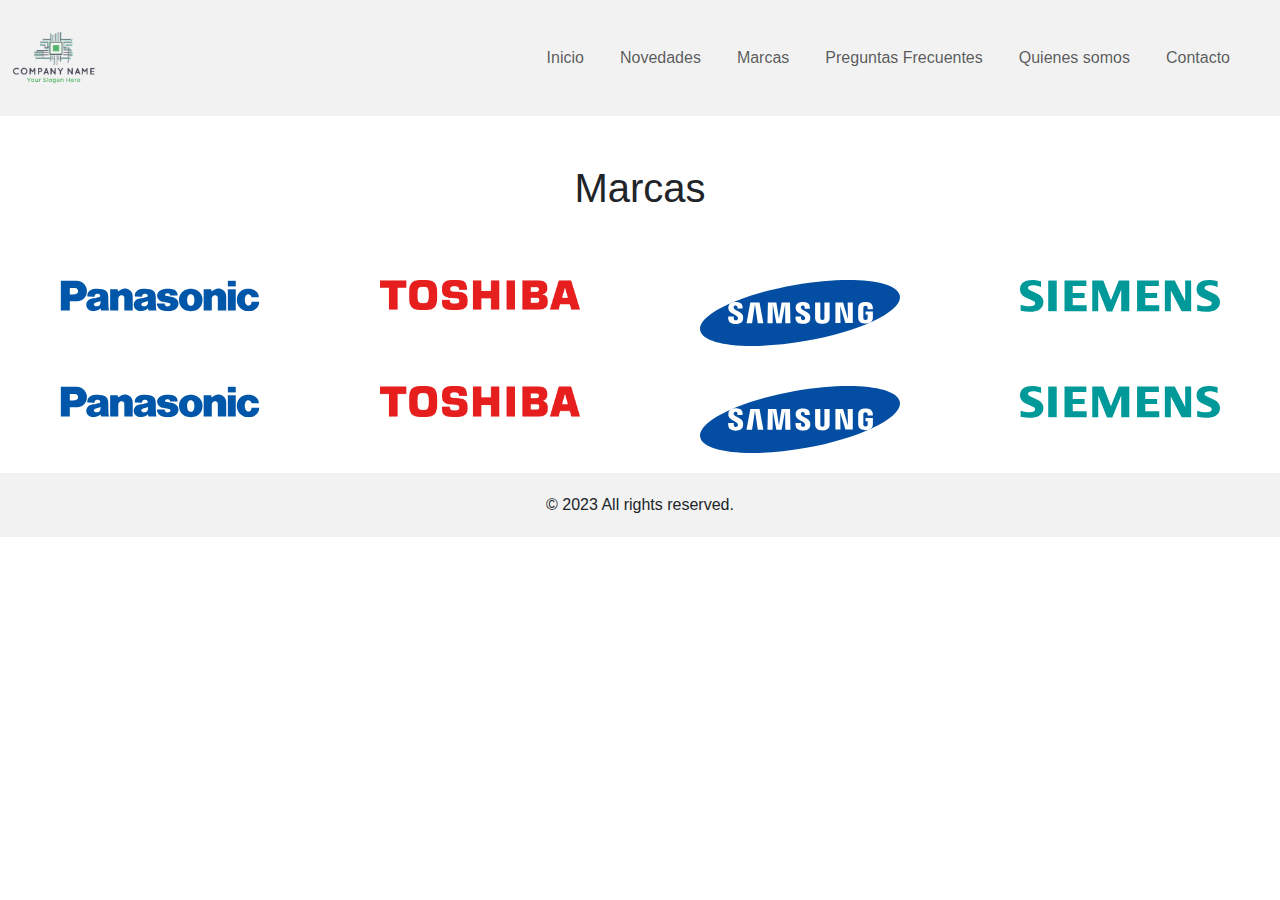
==== views/brands.html @ 5bf8de06 "Primer commit" ====
<!DOCTYPE html>
<html lang="es">

<head>
	<meta charset="UTF-8">
	<meta name="viewport" content="width=device-width, initial-scale=1.0">
	<title>Marcas</title>

	<link rel="stylesheet" href="../css/bootstrap.css">
	<link rel="stylesheet" href="../css/style.css">
</head>

<body>
	<header>
		<div class="container-fluid">
			<div class="row">
				<div class="col-4 col-md-1 m-auto">
					<img class="img-fluid" src="../assets/img/logo-company.png" alt="logo sitio">
				</div>
				<div class="col-8 col-md-11 my-auto">
					<nav class="navbar navbar-expand-lg">
						<button class="navbar-toggler" type="button" data-bs-toggle="collapse" data-bs-target="#navbarSupportedContent" aria-controls="navbarSupportedContent" aria-expanded="false" aria-label="Toggle navigation"><span class="navbar-toggler-icon"></span></button>
						<ul class="navbar-nav d-none d-md-flex">
							<li class="nav-item"><a class="nav-link" href="../index.html">Inicio</a></li>
							<li class="nav-item"><a class="nav-link" href="./news.html">Novedades</a></li>
							<li class="nav-item"><a class="nav-link" href="./brands.html">Marcas</a></li>
							<li class="nav-item"><a class="nav-link" href="./faq.html">Preguntas Frecuentes</a></li>
							<li class="nav-item"><a class="nav-link" href="./who-are-we.html">Quienes somos</a></li>
                            <li class="nav-item"><a class="nav-link" href="./contact.html">Contacto</a></li>
						</ul>
					</nav>
				</div>
			</div>

			<div class="row d-flex d-md-none">
				<div class="col-12">
					<div class="collapse navbar-collapse" id="navbarSupportedContent">
						<ul class="navbar-nav text-center">
							<li class="nav-item"><a class="nav-link" href="../index.html">Inicio</a></li>
							<li class="nav-item"><a class="nav-link" href="./news.html">Novedades</a></li>
							<li class="nav-item"><a class="nav-link" href="./brands.html">Marcas</a></li>
							<li class="nav-item"><a class="nav-link" href="./faq.html">Preguntas Frecuentes</a></li>
							<li class="nav-item"><a class="nav-link" href="./who-are-we.html">Quienes somos</a></li>
                            <li class="nav-item"><a class="nav-link" href="./contact.html">Contacto</a></li>
						</ul>
					</div>
				</div>
			</div>
		</div>
	</header>

	<main>
		<section class="container-fluid">
			<div class="row">
				<div class="col-12 text-center">
					<h1 class="m-3 m-md-5">Marcas</h1>
				</div>
			</div>
			<div class="row text-center">
				<div class="col-12 col-md-3">
					<img class="brand-logo" src="../assets/img/panasonic.svg">
				</div>
				<div class="col-12 col-md-3">
					<img class="brand-logo" src="../assets/img/toshiba.svg">
				</div>
				<div class="col-12 col-md-3">
					<img class="brand-logo" src="../assets/img/samsung.svg">
				</div>
				<div class="col-12 col-md-3">
					<img class="brand-logo" src="../assets/img/siemens.svg">
				</div>
			</div>
			<div class="row text-center">
				<div class="col-12 col-md-3">
					<img class="brand-logo" src="../assets/img/panasonic.svg">
				</div>
				<div class="col-12 col-md-3">
					<img class="brand-logo" src="../assets/img/toshiba.svg">
				</div>
				<div class="col-12 col-md-3">
					<img class="brand-logo" src="../assets/img/samsung.svg">
				</div>
				<div class="col-12 col-md-3">
					<img class="brand-logo" src="../assets/img/siemens.svg">
				</div>
			</div>
		</section>
	</main>

	<footer>
		<div class="row">
			<div class="col-12">
				<p class="mb-0">© 2023 All rights reserved.</p>
			</div>
		</div>
	</footer>

	<script src="../js/bootstrap.bundle.min.js"></script>
</body>
</html>
---- css/style.css ----
header {
	background-color: #F2F2F2;
}

nav{
	float: right;
	display: inline;
	margin: 20px;
}

nav ul{
	list-style-type: none;
    margin: 0;
    padding: 0;
    overflow: hidden;
    background-color: #F2F2F2;
}

nav ul li{
	float: left;
	padding: 10px;
}

nav ul li a{
	text-decoration: none;
	color:#000000;
}

body {
	margin: 0px;
	padding: 0px;
	font-family: sans-serif;
}

footer {
	padding: 20px;
	text-align: center;
	background-color: #F2F2F2;
}

.logo-company{
	max-width: 100px;
	height: auto;
	margin: 10px;
	display: inline;
}

.home-categories{
	list-style-type: none;
	margin: 100px;
}

.news-card{
	background-color: #F2F2F2;
	max-width: 400px;
	margin: 20px;
	display: inline-block;
	text-align: center;
}

.brand-logo{
	width: 200px;
	margin: 20px;
}

.news-card p{
	padding: 40px;
}
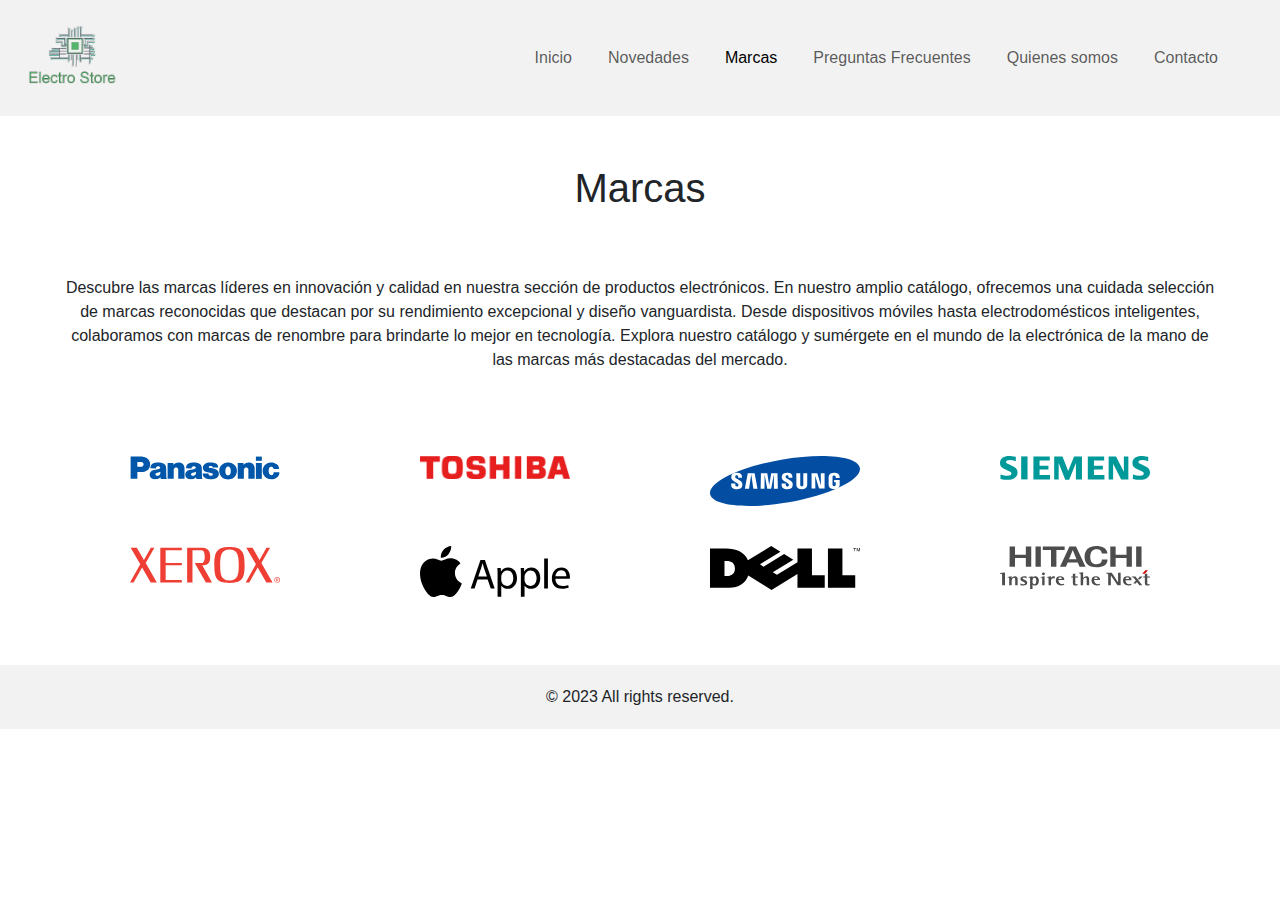
==== commit ce670132: "Tercera Preentrega (Correciones)" ====
--- a/views/brands.html
+++ b/views/brands.html
@@ -1,100 +1,197 @@
 <!DOCTYPE html>
 <html lang="es">
+  <head>
+    <meta charset="UTF-8" />
+    <meta
+      name="description"
+      content="
+      Explore leading electronic brands offering innovation and quality. From cutting-edge devices to stylish accessories, our curated selection ensures top-notch technology. Browse renowned brands, each synonymous with reliability and performance. Elevate your tech experience with products designed by industry leaders. Welcome to a digital marketplace where excellence meets innovation. Discover and shop from the best in the electronic world."
+    />
+    <meta
+      name="keywords"
+      content="electronics, devices, technology, gadgets, electronic accessories, consumer electronics, smart devices, technological products, smart appliances, mobile devices, audio and sound, cameras, computing, headphones, wearables, appliances, smart home gadgets, digital entertainment, device accessories, chargers, cables."
+    />
+    <meta name="author" content="Mauricio Saenz" />
+    <meta name="viewport" content="width=device-width, initial-scale=1.0" />
+    <title>Electro Store - Marcas</title>
 
-<head>
-	<meta charset="UTF-8">
-	<meta name="viewport" content="width=device-width, initial-scale=1.0">
-	<title>Marcas</title>
+    <link rel="stylesheet" href="../css/bootstrap.css" />
+    <link rel="stylesheet" href="../css/main.css" />
 
-	<link rel="stylesheet" href="../css/bootstrap.css">
-	<link rel="stylesheet" href="../css/style.css">
-</head>
+    <link
+      rel="stylesheet"
+      href="https://cdnjs.cloudflare.com/ajax/libs/animate.css/4.1.1/animate.min.css"
+    />
+    <link rel="icon" type="image/x-icon" href="../assets/img/icon.png" />
+  </head>
 
-<body>
-	<header>
-		<div class="container-fluid">
-			<div class="row">
-				<div class="col-4 col-md-1 m-auto">
-					<img class="img-fluid" src="../assets/img/logo-company.png" alt="logo sitio">
-				</div>
-				<div class="col-8 col-md-11 my-auto">
-					<nav class="navbar navbar-expand-lg">
-						<button class="navbar-toggler" type="button" data-bs-toggle="collapse" data-bs-target="#navbarSupportedContent" aria-controls="navbarSupportedContent" aria-expanded="false" aria-label="Toggle navigation"><span class="navbar-toggler-icon"></span></button>
-						<ul class="navbar-nav d-none d-md-flex">
-							<li class="nav-item"><a class="nav-link" href="../index.html">Inicio</a></li>
-							<li class="nav-item"><a class="nav-link" href="./news.html">Novedades</a></li>
-							<li class="nav-item"><a class="nav-link" href="./brands.html">Marcas</a></li>
-							<li class="nav-item"><a class="nav-link" href="./faq.html">Preguntas Frecuentes</a></li>
-							<li class="nav-item"><a class="nav-link" href="./who-are-we.html">Quienes somos</a></li>
-                            <li class="nav-item"><a class="nav-link" href="./contact.html">Contacto</a></li>
-						</ul>
-					</nav>
-				</div>
-			</div>
+  <body>
+    <header>
+      <div class="container-fluid">
+        <div class="row">
+          <div class="d-none d-md-flex col-md-2 my-auto text-center">
+            <img
+              class="logo-company"
+              src="../assets/img/logo-company.jpg"
+              alt="logo sitio"
+            />
+          </div>
+          <div class="col-12 col-md-10">
+            <nav class="navbar navbar-expand-md float-none float-md-end">
+              <div class="container-fluid">
+                <div class="d-flex d-md-none col-12 my-auto text-center">
+                  <img
+                    class="logo-company"
+                    src="../assets/img/logo-company.jpg"
+                    alt="logo site"
+                  />
+                  <button
+                    class="navbar-toggler ms-auto border-0"
+                    type="button"
+                    data-bs-toggle="collapse"
+                    data-bs-target="#navbar"
+                    aria-controls="navbar"
+                    aria-expanded="false"
+                    aria-label="Toggle navigation"
+                  >
+                    <span class="navbar-toggler-icon"></span>
+                  </button>
+                </div>
 
-			<div class="row d-flex d-md-none">
-				<div class="col-12">
-					<div class="collapse navbar-collapse" id="navbarSupportedContent">
-						<ul class="navbar-nav text-center">
-							<li class="nav-item"><a class="nav-link" href="../index.html">Inicio</a></li>
-							<li class="nav-item"><a class="nav-link" href="./news.html">Novedades</a></li>
-							<li class="nav-item"><a class="nav-link" href="./brands.html">Marcas</a></li>
-							<li class="nav-item"><a class="nav-link" href="./faq.html">Preguntas Frecuentes</a></li>
-							<li class="nav-item"><a class="nav-link" href="./who-are-we.html">Quienes somos</a></li>
-                            <li class="nav-item"><a class="nav-link" href="./contact.html">Contacto</a></li>
-						</ul>
-					</div>
-				</div>
-			</div>
-		</div>
-	</header>
+                <div class="col-12">
+                  <div class="collapse navbar-collapse" id="navbar">
+                    <ul class="navbar-nav me-auto mb-2 mb-lg-0 text-center">
+                      <li class="nav-item">
+                        <a
+                          class="nav-link"
+                          aria-current="page"
+                          href="../index.html"
+                          >Inicio</a
+                        >
+                      </li>
+                      <li class="nav-item">
+                        <a class="nav-link" href="./news.html">Novedades</a>
+                      </li>
+                      <li class="nav-item">
+                        <a
+                          class="nav-link active animate__animated animate__swing"
+                          href="./brands.html"
+                          >Marcas</a
+                        >
+                      </li>
+                      <li class="nav-item">
+                        <a class="nav-link" href="./faq.html"
+                          >Preguntas Frecuentes</a
+                        >
+                      </li>
+                      <li class="nav-item">
+                        <a class="nav-link" href="./who-are-we.html"
+                          >Quienes somos</a
+                        >
+                      </li>
+                      <li class="nav-item">
+                        <a class="nav-link" href="./contact.html">Contacto</a>
+                      </li>
+                    </ul>
+                  </div>
+                </div>
+              </div>
+            </nav>
+          </div>
+        </div>
+      </div>
+    </header>
 
-	<main>
-		<section class="container-fluid">
-			<div class="row">
-				<div class="col-12 text-center">
-					<h1 class="m-3 m-md-5">Marcas</h1>
-				</div>
-			</div>
-			<div class="row text-center">
-				<div class="col-12 col-md-3">
-					<img class="brand-logo" src="../assets/img/panasonic.svg">
-				</div>
-				<div class="col-12 col-md-3">
-					<img class="brand-logo" src="../assets/img/toshiba.svg">
-				</div>
-				<div class="col-12 col-md-3">
-					<img class="brand-logo" src="../assets/img/samsung.svg">
-				</div>
-				<div class="col-12 col-md-3">
-					<img class="brand-logo" src="../assets/img/siemens.svg">
-				</div>
-			</div>
-			<div class="row text-center">
-				<div class="col-12 col-md-3">
-					<img class="brand-logo" src="../assets/img/panasonic.svg">
-				</div>
-				<div class="col-12 col-md-3">
-					<img class="brand-logo" src="../assets/img/toshiba.svg">
-				</div>
-				<div class="col-12 col-md-3">
-					<img class="brand-logo" src="../assets/img/samsung.svg">
-				</div>
-				<div class="col-12 col-md-3">
-					<img class="brand-logo" src="../assets/img/siemens.svg">
-				</div>
-			</div>
-		</section>
-	</main>
+    <main>
+      <section class="container-fluid">
+        <div class="row">
+          <div class="col-12 text-center">
+            <h1 class="my-5">Marcas</h1>
+          </div>
+        </div>
+        <div class="row">
+          <div class="col-12 text-center">
+            <p class="my-3 px-5">
+              Descubre las marcas líderes en innovación y calidad en nuestra
+              sección de productos electrónicos. En nuestro amplio catálogo,
+              ofrecemos una cuidada selección de marcas reconocidas que destacan
+              por su rendimiento excepcional y diseño vanguardista. Desde
+              dispositivos móviles hasta electrodomésticos inteligentes,
+              colaboramos con marcas de renombre para brindarte lo mejor en
+              tecnología. Explora nuestro catálogo y sumérgete en el mundo de la
+              electrónica de la mano de las marcas más destacadas del mercado.
+            </p>
+          </div>
+        </div>
+        <div class="row text-center m-5">
+          <div class="col-12 col-md-4 col-lg-3">
+            <img
+              class="brand-logo"
+              src="../assets/img/brands/panasonic.svg"
+              alt="logo brand panasonic"
+            />
+          </div>
+          <div class="col-12 col-md-4 col-lg-3">
+            <img
+              class="brand-logo"
+              src="../assets/img/brands/toshiba.svg"
+              alt="logo brand toshiba"
+            />
+          </div>
+          <div class="col-12 col-md-4 col-lg-3">
+            <img
+              class="brand-logo"
+              src="../assets/img/brands/samsung.svg"
+              alt="logo brand samsung"
+            />
+          </div>
+          <div class="col-12 col-md-4 col-lg-3">
+            <img
+              class="brand-logo"
+              src="../assets/img/brands/siemens.svg"
+              alt="logo brand siemens"
+            />
+          </div>
+          <div class="col-12 col-md-4 col-lg-3">
+            <img
+              class="brand-logo"
+              src="../assets/img/brands/xerox.svg"
+              alt="logo brand xerox"
+            />
+          </div>
+          <div class="col-12 col-md-4 col-lg-3">
+            <img
+              class="brand-logo"
+              src="../assets/img/brands/apple.svg"
+              alt="logo brand apple"
+            />
+          </div>
+          <div class="col-12 col-md-4 col-lg-3">
+            <img
+              class="brand-logo"
+              src="../assets/img/brands/dell.svg"
+              alt="logo brand dell"
+            />
+          </div>
+          <div class="col-12 col-md-4 col-lg-3">
+            <img
+              class="brand-logo"
+              src="../assets/img/brands/hitachi.svg"
+              alt="logo brand hitachi"
+            />
+          </div>
+        </div>
+      </section>
+    </main>
 
-	<footer>
-		<div class="row">
-			<div class="col-12">
-				<p class="mb-0">© 2023 All rights reserved.</p>
-			</div>
-		</div>
-	</footer>
+    <footer>
+      <div class="row">
+        <div class="col-12">
+          <p class="mb-0">© 2023 All rights reserved.</p>
+        </div>
+      </div>
+    </footer>
 
-	<script src="../js/bootstrap.bundle.min.js"></script>
-</body>
-</html>+    <script src="../js/bootstrap.bundle.min.js"></script>
+  </body>
+</html>
--- a/css/main.css
+++ b/css/main.css
@@ -0,0 +1,79 @@
+.button-basic, .button-submit {
+  border: none;
+  padding: 15px 20px;
+  text-align: center;
+  font-size: 16px;
+  cursor: pointer;
+}
+
+.button-submit {
+  background-color: lightgray;
+  color: #000000;
+}
+
+.news-card {
+  background-color: #F2F2F2;
+  max-width: 400px;
+  margin: 20px;
+  display: inline-block;
+  text-align: center;
+}
+.news-card p {
+  padding: 40px;
+}
+
+.brand-logo {
+  width: 150px;
+  margin: 20px;
+}
+
+header {
+  background-color: #F2F2F2;
+}
+
+nav {
+  float: right;
+  display: inline;
+  margin: 20px;
+}
+nav ul {
+  list-style-type: none;
+  margin: 0;
+  padding: 0;
+  overflow: hidden;
+  background-color: #F2F2F2;
+}
+nav ul li {
+  float: left;
+  padding: 10px;
+}
+nav ul li a {
+  text-decoration: none;
+  color: #000000;
+}
+
+body {
+  margin: 0px;
+  padding: 0px;
+  font-family: sans-serif;
+}
+
+footer {
+  padding: 20px;
+  text-align: center;
+  background-color: #F2F2F2;
+}
+
+.logo-company {
+  max-width: 100px;
+  height: auto;
+  margin: 10px;
+  display: inline;
+}
+
+.home-categories {
+  list-style-type: none;
+  margin: 100px;
+}
+
+/*# sourceMappingURL=main.css.map */
